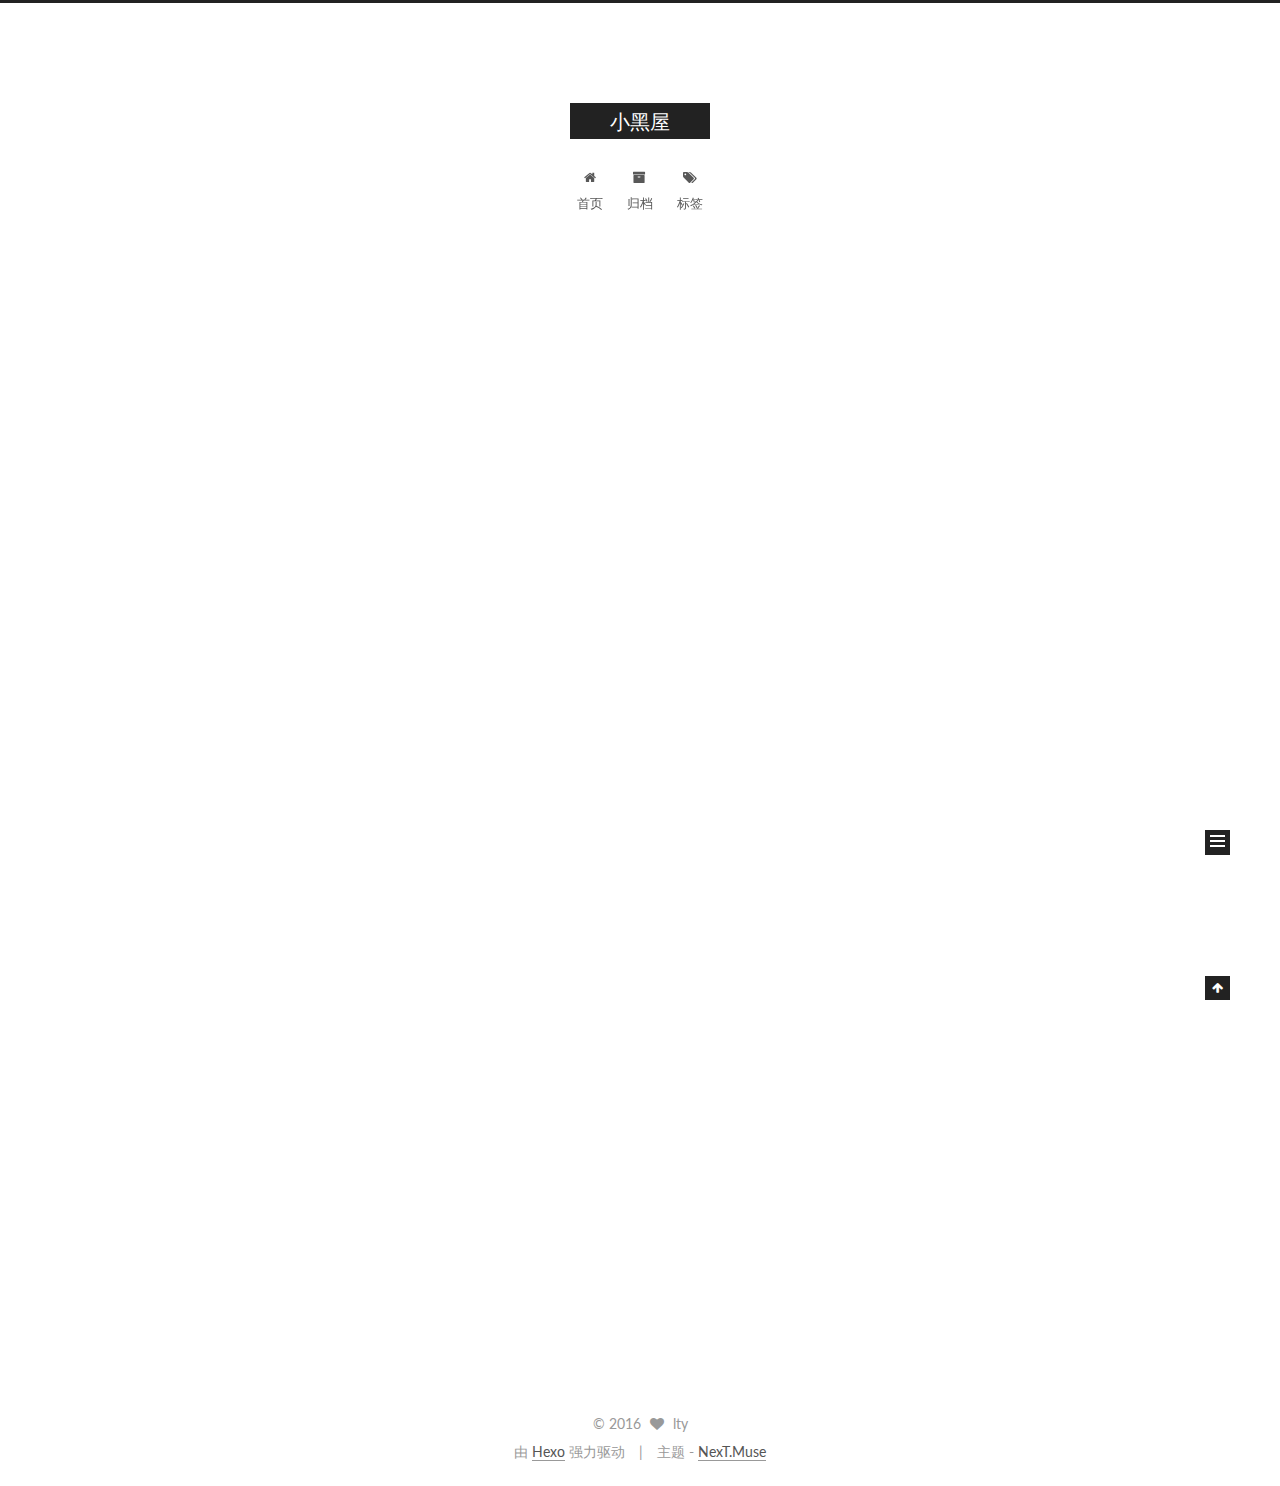
==== index.html @ 9fa271e7 "Site updated: 2016-11-15 10:29:26" ====
<!doctype html>



  


<html class="theme-next muse use-motion">
<head>
  <meta charset="UTF-8"/>
<meta http-equiv="X-UA-Compatible" content="IE=edge,chrome=1" />
<meta name="viewport" content="width=device-width, initial-scale=1, maximum-scale=1"/>



<meta http-equiv="Cache-Control" content="no-transform" />
<meta http-equiv="Cache-Control" content="no-siteapp" />












  
  
  <link href="/vendors/fancybox/source/jquery.fancybox.css?v=2.1.5" rel="stylesheet" type="text/css" />




  
  
  
  

  
    
    
  

  

  

  

  

  
    
    
    <link href="//fonts.googleapis.com/css?family=Lato:300,300italic,400,400italic,700,700italic&subset=latin,latin-ext" rel="stylesheet" type="text/css">
  






<link href="/vendors/font-awesome/css/font-awesome.min.css?v=4.4.0" rel="stylesheet" type="text/css" />

<link href="/css/main.css?v=5.0.1" rel="stylesheet" type="text/css" />


  <meta name="keywords" content="Hexo, NexT" />








  <link rel="shortcut icon" type="image/x-icon" href="/favicon.ico?v=5.0.1" />






<meta name="description" content="来，干了这碗鸡汤... 还有这碗狗粮...">
<meta property="og:type" content="website">
<meta property="og:title" content="小黑屋">
<meta property="og:url" content="http://yoursite.com/index.html">
<meta property="og:site_name" content="小黑屋">
<meta property="og:description" content="来，干了这碗鸡汤... 还有这碗狗粮...">
<meta name="twitter:card" content="summary">
<meta name="twitter:title" content="小黑屋">
<meta name="twitter:description" content="来，干了这碗鸡汤... 还有这碗狗粮...">



<script type="text/javascript" id="hexo.configuration">
  var NexT = window.NexT || {};
  var CONFIG = {
    scheme: 'Muse',
    sidebar: {"position":"left","display":"post"},
    fancybox: true,
    motion: true,
    duoshuo: {
      userId: 0,
      author: '博主'
    }
  };
</script>

  <title> 小黑屋 </title>
</head>

<body itemscope itemtype="http://schema.org/WebPage" lang="zh-Hans">

  










  
  
    
  

  <div class="container one-collumn sidebar-position-left 
   page-home 
 ">
    <div class="headband"></div>

    <header id="header" class="header" itemscope itemtype="http://schema.org/WPHeader">
      <div class="header-inner"><div class="site-meta ">
  

  <div class="custom-logo-site-title">
    <a href="/"  class="brand" rel="start">
      <span class="logo-line-before"><i></i></span>
      <span class="site-title">小黑屋</span>
      <span class="logo-line-after"><i></i></span>
    </a>
  </div>
  <p class="site-subtitle"></p>
</div>

<div class="site-nav-toggle">
  <button>
    <span class="btn-bar"></span>
    <span class="btn-bar"></span>
    <span class="btn-bar"></span>
  </button>
</div>

<nav class="site-nav">
  

  
    <ul id="menu" class="menu">
      
        
        <li class="menu-item menu-item-home">
          <a href="/" rel="section">
            
              <i class="menu-item-icon fa fa-fw fa-home"></i> <br />
            
            首页
          </a>
        </li>
      
        
        <li class="menu-item menu-item-archives">
          <a href="/archives" rel="section">
            
              <i class="menu-item-icon fa fa-fw fa-archive"></i> <br />
            
            归档
          </a>
        </li>
      
        
        <li class="menu-item menu-item-tags">
          <a href="/tags" rel="section">
            
              <i class="menu-item-icon fa fa-fw fa-tags"></i> <br />
            
            标签
          </a>
        </li>
      

      
    </ul>
  

  
</nav>

 </div>
    </header>

    <main id="main" class="main">
      <div class="main-inner">
        <div class="content-wrap">
          <div id="content" class="content">
            
  <section id="posts" class="posts-expand">
    
      

  
  

  
  
  

  <article class="post post-type-normal " itemscope itemtype="http://schema.org/Article">

    
      <header class="post-header">

        
        
          <h1 class="post-title" itemprop="name headline">
            
            
              
                
                <a class="post-title-link" href="/2016/11/15/hello-world/" itemprop="url">
                  Hello World
                </a>
              
            
          </h1>
        

        <div class="post-meta">
          <span class="post-time">
            <span class="post-meta-item-icon">
              <i class="fa fa-calendar-o"></i>
            </span>
            <span class="post-meta-item-text">发表于</span>
            <time itemprop="dateCreated" datetime="2016-11-15T09:49:21+08:00" content="2016-11-15">
              2016-11-15
            </time>
          </span>

          

          
            
          

          

          
          

          
        </div>
      </header>
    


    <div class="post-body" itemprop="articleBody">

      
      

      
        
          
            <p>Welcome to <a href="https://hexo.io/" target="_blank" rel="external">Hexo</a>! This is your very first post. Check <a href="https://hexo.io/docs/" target="_blank" rel="external">documentation</a> for more info. If you get any problems when using Hexo, you can find the answer in <a href="https://hexo.io/docs/troubleshooting.html" target="_blank" rel="external">troubleshooting</a> or you can ask me on <a href="https://github.com/hexojs/hexo/issues" target="_blank" rel="external">GitHub</a>.</p>
<h2 id="Quick-Start"><a href="#Quick-Start" class="headerlink" title="Quick Start"></a>Quick Start</h2><h3 id="Create-a-new-post"><a href="#Create-a-new-post" class="headerlink" title="Create a new post"></a>Create a new post</h3><figure class="highlight bash"><table><tr><td class="gutter"><pre><div class="line">1</div></pre></td><td class="code"><pre><div class="line">$ hexo new <span class="string">"My New Post"</span></div></pre></td></tr></table></figure>
<p>More info: <a href="https://hexo.io/docs/writing.html" target="_blank" rel="external">Writing</a></p>
<h3 id="Run-server"><a href="#Run-server" class="headerlink" title="Run server"></a>Run server</h3><figure class="highlight bash"><table><tr><td class="gutter"><pre><div class="line">1</div></pre></td><td class="code"><pre><div class="line">$ hexo server</div></pre></td></tr></table></figure>
<p>More info: <a href="https://hexo.io/docs/server.html" target="_blank" rel="external">Server</a></p>
<h3 id="Generate-static-files"><a href="#Generate-static-files" class="headerlink" title="Generate static files"></a>Generate static files</h3><figure class="highlight bash"><table><tr><td class="gutter"><pre><div class="line">1</div></pre></td><td class="code"><pre><div class="line">$ hexo generate</div></pre></td></tr></table></figure>
<p>More info: <a href="https://hexo.io/docs/generating.html" target="_blank" rel="external">Generating</a></p>
<h3 id="Deploy-to-remote-sites"><a href="#Deploy-to-remote-sites" class="headerlink" title="Deploy to remote sites"></a>Deploy to remote sites</h3><figure class="highlight bash"><table><tr><td class="gutter"><pre><div class="line">1</div></pre></td><td class="code"><pre><div class="line">$ hexo deploy</div></pre></td></tr></table></figure>
<p>More info: <a href="https://hexo.io/docs/deployment.html" target="_blank" rel="external">Deployment</a></p>

          
        
      
    </div>

    <div>
      
    </div>

    <div>
      
    </div>

    <footer class="post-footer">
      

      

      
      
        <div class="post-eof"></div>
      
    </footer>
  </article>


    
  </section>

  


          </div>
          


          

        </div>
        
          
  
  <div class="sidebar-toggle">
    <div class="sidebar-toggle-line-wrap">
      <span class="sidebar-toggle-line sidebar-toggle-line-first"></span>
      <span class="sidebar-toggle-line sidebar-toggle-line-middle"></span>
      <span class="sidebar-toggle-line sidebar-toggle-line-last"></span>
    </div>
  </div>

  <aside id="sidebar" class="sidebar">
    <div class="sidebar-inner">

      

      

      <section class="site-overview sidebar-panel  sidebar-panel-active ">
        <div class="site-author motion-element" itemprop="author" itemscope itemtype="http://schema.org/Person">
          <img class="site-author-image" itemprop="image"
               src="/images/avatar.png"
               alt="lty" />
          <p class="site-author-name" itemprop="name">lty</p>
          <p class="site-description motion-element" itemprop="description">来，干了这碗鸡汤... 还有这碗狗粮...</p>
        </div>
        <nav class="site-state motion-element">
          <div class="site-state-item site-state-posts">
            <a href="/archives">
              <span class="site-state-item-count">1</span>
              <span class="site-state-item-name">日志</span>
            </a>
          </div>

          

          

        </nav>

        

        <div class="links-of-author motion-element">
          
        </div>

        
        

        
        

      </section>

      

    </div>
  </aside>


        
      </div>
    </main>

    <footer id="footer" class="footer">
      <div class="footer-inner">
        <div class="copyright" >
  
  &copy; 
  <span itemprop="copyrightYear">2016</span>
  <span class="with-love">
    <i class="fa fa-heart"></i>
  </span>
  <span class="author" itemprop="copyrightHolder">lty</span>
</div>

<div class="powered-by">
  由 <a class="theme-link" href="http://hexo.io">Hexo</a> 强力驱动
</div>

<div class="theme-info">
  主题 -
  <a class="theme-link" href="https://github.com/iissnan/hexo-theme-next">
    NexT.Muse
  </a>
</div>

        

        
      </div>
    </footer>

    <div class="back-to-top">
      <i class="fa fa-arrow-up"></i>
    </div>
  </div>

  

<script type="text/javascript">
  if (Object.prototype.toString.call(window.Promise) !== '[object Function]') {
    window.Promise = null;
  }
</script>









  



  
  <script type="text/javascript" src="/vendors/jquery/index.js?v=2.1.3"></script>

  
  <script type="text/javascript" src="/vendors/fastclick/lib/fastclick.min.js?v=1.0.6"></script>

  
  <script type="text/javascript" src="/vendors/jquery_lazyload/jquery.lazyload.js?v=1.9.7"></script>

  
  <script type="text/javascript" src="/vendors/velocity/velocity.min.js?v=1.2.1"></script>

  
  <script type="text/javascript" src="/vendors/velocity/velocity.ui.min.js?v=1.2.1"></script>

  
  <script type="text/javascript" src="/vendors/fancybox/source/jquery.fancybox.pack.js?v=2.1.5"></script>


  


  <script type="text/javascript" src="/js/src/utils.js?v=5.0.1"></script>

  <script type="text/javascript" src="/js/src/motion.js?v=5.0.1"></script>



  
  

  

  


  <script type="text/javascript" src="/js/src/bootstrap.js?v=5.0.1"></script>



  



  



  
  
  

  

  

</body>
</html>
---- css/main.css ----
/* normalize.css v3.0.2 | MIT License | git.io/normalize */
html {
  font-family: sans-serif; /* 1 */
  -ms-text-size-adjust: 100%; /* 2 */
  -webkit-text-size-adjust: 100%; /* 2 */
}
body {
  margin: 0;
}
article,
aside,
details,
figcaption,
figure,
footer,
header,
hgroup,
main,
menu,
nav,
section,
summary {
  display: block;
}
audio,
canvas,
progress,
video {
  display: inline-block; /* 1 */
  vertical-align: baseline; /* 2 */
}
audio:not([controls]) {
  display: none;
  height: 0;
}
[hidden],
template {
  display: none;
}
a {
  background-color: transparent;
}
a:active,
a:hover {
  outline: 0;
}
abbr[title] {
  border-bottom: 1px dotted;
}
b,
strong {
  font-weight: bold;
}
dfn {
  font-style: italic;
}
h1 {
  font-size: 2em;
  margin: 0.67em 0;
}
mark {
  background: #ff0;
  color: #000;
}
small {
  font-size: 80%;
}
sub,
sup {
  font-size: 75%;
  line-height: 0;
  position: relative;
  vertical-align: baseline;
}
sup {
  top: -0.5em;
}
sub {
  bottom: -0.25em;
}
img {
  border: 0;
}
svg:not(:root) {
  overflow: hidden;
}
figure {
  margin: 1em 40px;
}
hr {
  -moz-box-sizing: content-box;
  box-sizing: content-box;
  height: 0;
}
pre {
  overflow: auto;
}
code,
kbd,
pre,
samp {
  font-family: monospace, monospace;
  font-size: 1em;
}
button,
input,
optgroup,
select,
textarea {
  color: inherit; /* 1 */
  font: inherit; /* 2 */
  margin: 0; /* 3 */
}
button {
  overflow: visible;
}
button,
select {
  text-transform: none;
}
button,
html input[type="button"],
input[type="reset"],
input[type="submit"] {
  -webkit-appearance: button; /* 2 */
  cursor: pointer; /* 3 */
}
button[disabled],
html input[disabled] {
  cursor: default;
}
button::-moz-focus-inner,
input::-moz-focus-inner {
  border: 0;
  padding: 0;
}
input {
  line-height: normal;
}
input[type="checkbox"],
input[type="radio"] {
  box-sizing: border-box; /* 1 */
  padding: 0; /* 2 */
}
input[type="number"]::-webkit-inner-spin-button,
input[type="number"]::-webkit-outer-spin-button {
  height: auto;
}
input[type="search"] {
  -webkit-appearance: textfield; /* 1 */
  -moz-box-sizing: content-box;
  -webkit-box-sizing: content-box; /* 2 */
  box-sizing: content-box;
}
input[type="search"]::-webkit-search-cancel-button,
input[type="search"]::-webkit-search-decoration {
  -webkit-appearance: none;
}
fieldset {
  border: 1px solid #c0c0c0;
  margin: 0 2px;
  padding: 0.35em 0.625em 0.75em;
}
legend {
  border: 0; /* 1 */
  padding: 0; /* 2 */
}
textarea {
  overflow: auto;
}
optgroup {
  font-weight: bold;
}
table {
  border-collapse: collapse;
  border-spacing: 0;
}
td,
th {
  padding: 0;
}
::selection {
  background: #262a30;
  color: #fff;
}
body {
  position: relative;
  font-family: 'Lato', "PingFang SC", "Microsoft YaHei", sans-serif;
  font-size: 14px;
  line-height: 2;
  color: #555;
  background: #fff;
}
@media (max-width: 767px) {
  body {
    padding-right: 0 !important;
  }
}
@media (min-width: 768px) and (max-width: 991px) {
  body {
    padding-right: 0 !important;
  }
}
@media (min-width: 1600px) {
  body {
    font-size: 16px;
  }
}
h1,
h2,
h3,
h4,
h5,
h6 {
  margin: 0;
  padding: 0;
  font-weight: bold;
  line-height: 1.5;
  font-family: 'Lato', "PingFang SC", "Microsoft YaHei", sans-serif;
}
h2,
h3,
h4,
h5,
h6 {
  margin: 20px 0 15px;
}
h1 {
  font-size: 22px;
}
@media (max-width: 767px) {
  h1 {
    font-size: 18px;
  }
}
h2 {
  font-size: 20px;
}
@media (max-width: 767px) {
  h2 {
    font-size: 16px;
  }
}
h3 {
  font-size: 18px;
}
@media (max-width: 767px) {
  h3 {
    font-size: 14px;
  }
}
h4 {
  font-size: 16px;
}
@media (max-width: 767px) {
  h4 {
    font-size: 12px;
  }
}
h5 {
  font-size: 14px;
}
@media (max-width: 767px) {
  h5 {
    font-size: 10px;
  }
}
h6 {
  font-size: 12px;
}
@media (max-width: 767px) {
  h6 {
    font-size: 8px;
  }
}
p {
  margin: 0 0 25px 0;
}
a {
  color: #555;
  text-decoration: none;
  border-bottom: 1px solid #999;
  word-wrap: break-word;
}
a:hover {
  color: #222;
  border-bottom-color: #222;
}
ul {
  list-style: none;
}
blockquote {
  margin: 0;
  padding: 0;
}
img {
  display: block;
  margin: auto;
  max-width: 100%;
  height: auto;
}
hr {
  margin: 40px 0;
  height: 3px;
  border: none;
  background-color: #ddd;
  background-image: repeating-linear-gradient(-45deg, #fff, #fff 4px, transparent 4px, transparent 8px);
}
blockquote {
  padding: 0 15px;
  color: #666;
  border-left: 4px solid #ddd;
}
blockquote cite::before {
  content: "-";
  padding: 0 5px;
}
dt {
  font-weight: 700;
}
dd {
  margin: 0;
  padding: 0;
}
.text-left {
  text-align: left;
}
.text-center {
  text-align: center;
}
.text-right {
  text-align: right;
}
.text-justify {
  text-align: justify;
}
.text-nowrap {
  white-space: nowrap;
}
.text-lowercase {
  text-transform: lowercase;
}
.text-uppercase {
  text-transform: uppercase;
}
.text-capitalize {
  text-transform: capitalize;
}
.center-block {
  display: block;
  margin-left: auto;
  margin-right: auto;
}
.clearfix:before,
.clearfix:after {
  content: " ";
  display: table;
}
.clearfix:after {
  clear: both;
}
.pullquote {
  width: 45%;
}
.pullquote.left {
  float: left;
  margin-left: 5px;
  margin-right: 10px;
}
.pullquote.right {
  float: right;
  margin-left: 10px;
  margin-right: 5px;
}
.affix.affix.affix {
  position: fixed;
}
.translation {
  margin-top: -20px;
  font-size: 14px;
  color: #999;
}
.scrollbar-measure {
  width: 100px;
  height: 100px;
  overflow: scroll;
  position: absolute;
  top: -9999px;
}
.use-motion .motion-element {
  opacity: 0;
}
#local-search-input {
  padding: 3px;
  border: none;
  text-indent: 14px;
  border-radius: 0;
  width: 140px;
  outline: none;
  border-bottom: 1px solid #999;
  background: inherit;
  opacity: 0.5;
}
#local-search-input:focus {
  opacity: 1;
}
.search-icon {
  position: absolute;
  top: 9px;
}
table {
  margin: 20px 0;
  width: 100%;
  border-collapse: collapse;
  border-spacing: 0;
  border: 1px solid #ddd;
  font-size: 14px;
  table-layout: fixed;
  word-wrap: break-all;
}
table>tbody>tr:nth-of-type(odd) {
  background-color: #f9f9f9;
}
table>tbody>tr:hover {
  background-color: #f5f5f5;
}
caption,
th,
td {
  padding: 8px;
  text-align: left;
  vertical-align: middle;
  font-weight: normal;
}
th,
td {
  border-bottom: 3px solid #ddd;
  border-right: 1px solid #eee;
}
th {
  padding-bottom: 10px;
  font-weight: 700;
}
td {
  border-bottom-width: 1px;
}
html,
body {
  height: 100%;
}
.container {
  position: relative;
  min-height: 100%;
}
.header-inner {
  margin: 0 auto;
  padding: 100px 0 70px;
  width: 700px;
}
@media (min-width: 1600px) {
  .container .header-inner {
    width: 900px;
  }
}
.main {
  padding-bottom: 150px;
}
.main-inner {
  margin: 0 auto;
  width: 700px;
}
@media (min-width: 1600px) {
  .container .main-inner {
    width: 900px;
  }
}
.footer {
  position: absolute;
  left: 0;
  bottom: 0;
  width: 100%;
  min-height: 50px;
}
.footer-inner {
  box-sizing: border-box;
  margin: 20px auto;
  width: 700px;
}
@media (min-width: 1600px) {
  .container .footer-inner {
    width: 900px;
  }
}
pre,
.highlight {
  overflow: auto;
  margin: 20px 0;
  padding: 15px;
  font-size: 13px;
  color: #4d4d4c;
  background: #f7f7f7;
  line-height: 1.6;
}
pre,
code {
  font-family: consolas, Menlo, "PingFang SC", "Microsoft YaHei", monospace;
}
code {
  padding: 2px 4px;
  word-break: break-all;
  color: #555;
  background: #eee;
  border-radius: 4px;
  font-size: 13px;
}
pre code {
  padding: 0;
  color: #4d4d4c;
  background: none;
  text-shadow: none;
}
.highlight pre {
  border: none;
  margin: 0;
  padding: 1px;
}
.highlight table {
  margin: 0;
  width: auto;
  border: none;
}
.highlight td {
  border: none;
  padding: 0;
}
.highlight figcaption {
  font-size: 1em;
  color: #4d4d4c;
  line-height: 1em;
  margin-bottom: 1em;
}
.highlight figcaption:before,
.highlight figcaption:after {
  content: " ";
  display: table;
}
.highlight figcaption:after {
  clear: both;
}
.highlight figcaption a {
  float: right;
  color: #4d4d4c;
}
.highlight figcaption a:hover {
  border-bottom-color: #4d4d4c;
}
.highlight .gutter pre {
  color: #666;
  text-align: right;
  padding-right: 20px;
}
.highlight .line {
  height: 20px;
}
.gist table {
  width: auto;
}
.gist table td {
  border: none;
}
pre .comment {
  color: #8e908c;
}
pre .variable,
pre .attribute,
pre .tag,
pre .regexp,
pre .ruby .constant,
pre .xml .tag .title,
pre .xml .pi,
pre .xml .doctype,
pre .html .doctype,
pre .css .id,
pre .css .class,
pre .css .pseudo {
  color: #c82829;
}
pre .number,
pre .preprocessor,
pre .built_in,
pre .literal,
pre .params,
pre .constant,
pre .command {
  color: #f5871f;
}
pre .ruby .class .title,
pre .css .rules .attribute,
pre .string,
pre .value,
pre .inheritance,
pre .header,
pre .ruby .symbol,
pre .xml .cdata,
pre .special,
pre .number,
pre .formula {
  color: #718c00;
}
pre .title,
pre .css .hexcolor {
  color: #3e999f;
}
pre .function,
pre .python .decorator,
pre .python .title,
pre .ruby .function .title,
pre .ruby .title .keyword,
pre .perl .sub,
pre .javascript .title,
pre .coffeescript .title {
  color: #4271ae;
}
pre .keyword,
pre .javascript .function {
  color: #8959a8;
}
.full-image.full-image.full-image {
  border: none;
  max-width: 100%;
  width: auto;
  margin: 20px auto;
}
@media (min-width: 992px) {
  .full-image.full-image.full-image {
    max-width: none;
    width: 126%;
    margin: 0 -13%;
  }
}
.blockquote-center,
.page-home .post-type-quote blockquote,
.page-post-detail .post-type-quote blockquote {
  position: relative;
  margin: 40px 0;
  padding: 0;
  border-left: none;
  text-align: center;
}
.blockquote-center::before,
.page-home .post-type-quote blockquote::before,
.page-post-detail .post-type-quote blockquote::before,
.blockquote-center::after,
.page-home .post-type-quote blockquote::after,
.page-post-detail .post-type-quote blockquote::after {
  position: absolute;
  content: ' ';
  display: block;
  width: 100%;
  height: 24px;
  opacity: 0.2;
  background-repeat: no-repeat;
  background-position: 0 -6px;
  background-size: 22px 22px;
}
.blockquote-center::before,
.page-home .post-type-quote blockquote::before,
.page-post-detail .post-type-quote blockquote::before {
  top: -20px;
  background-image: url("../images/quote-l.svg");
  border-top: 1px solid #ccc;
}
.blockquote-center::after,
.page-home .post-type-quote blockquote::after,
.page-post-detail .post-type-quote blockquote::after {
  bottom: -20px;
  background-image: url("../images/quote-r.svg");
  border-bottom: 1px solid #ccc;
  background-position: 100% 8px;
}
.blockquote-center p,
.page-home .post-type-quote blockquote p,
.page-post-detail .post-type-quote blockquote p,
.blockquote-center div,
.page-home .post-type-quote blockquote div,
.page-post-detail .post-type-quote blockquote div {
  text-align: center;
}
.post .post-body .group-picture img {
  box-sizing: border-box;
  padding: 0 3px;
  border: none;
}
.post .group-picture-row {
  overflow: hidden;
  margin-top: 6px;
}
.post .group-picture-row:first-child {
  margin-top: 0;
}
.post .group-picture-column {
  float: left;
}
.page-post-detail .post-body .group-picture-column {
  float: none;
  margin-top: 10px;
  width: auto !important;
}
.page-post-detail .post-body .group-picture-column img {
  margin: 0 auto;
}
.page-archive .group-picture-container {
  overflow: hidden;
}
.page-archive .group-picture-row {
  float: left;
}
.page-archive .group-picture-row:first-child {
  margin-top: 6px;
}
.page-archive .group-picture-column {
  max-width: 150px;
  max-height: 150px;
}
.btn {
  display: inline-block;
  padding: 0 20px;
  font-size: 14px;
  color: #fff;
  background: #222;
  border: 2px solid #222;
  text-decoration: none;
  border-radius: 0;
  transition-property: background-color;
  transition-duration: 0.2s;
  transition-timing-function: ease-in-out;
  transition-delay: 0s;
}
.btn:hover,
.post-more-link .btn:hover {
  border-color: #222;
  color: #222;
  background: #fff;
}
.btn-bar {
  display: block;
  width: 22px;
  height: 2px;
  background: #555;
  border-radius: 1px;
}
.btn-bar+.btn-bar {
  margin-top: 4px;
}
.pagination {
  margin: 120px 0 40px;
  text-align: center;
  border-top: 1px solid #eee;
}
.page-number-basic,
.pagination .prev,
.pagination .next,
.pagination .page-number,
.pagination .space {
  display: inline-block;
  position: relative;
  top: -1px;
  margin: 0 10px;
  padding: 0 10px;
  line-height: 30px;
}
@media (max-width: 767px) {
  .page-number-basic,
  .pagination .prev,
  .pagination .next,
  .pagination .page-number,
  .pagination .space {
    margin: 0 5px;
  }
}
.pagination .prev,
.pagination .next,
.pagination .page-number {
  border-bottom: 0;
  border-top: 1px solid #eee;
  transition-property: border-color;
  transition-duration: 0.2s;
  transition-timing-function: ease-in-out;
  transition-delay: 0s;
}
.pagination .prev:hover,
.pagination .next:hover,
.pagination .page-number:hover {
  border-top-color: #222;
}
.pagination .space {
  padding: 0;
  margin: 0;
}
.pagination .prev {
  margin-left: 0;
}
.pagination .next {
  margin-right: 0;
}
.pagination .page-number.current {
  color: #fff;
  background: #ccc;
  border-top-color: #ccc;
}
@media (max-width: 767px) {
  .pagination {
    border-top: none;
  }
  .pagination .prev,
  .pagination .next,
  .pagination .page-number {
    margin-bottom: 10px;
    border-top: 0;
    border-bottom: 1px solid #eee;
  }
  .pagination .prev:hover,
  .pagination .next:hover,
  .pagination .page-number:hover {
    border-bottom-color: #222;
  }
}
.comments {
  margin: 60px 20px 0;
}
.tag-cloud {
  text-align: center;
}
.tag-cloud a {
  display: inline-block;
  margin: 10px;
}
.back-to-top {
  box-sizing: border-box;
  position: fixed;
  bottom: -100px;
  right: 50px;
  z-index: 1050;
  padding: 0 6px;
  width: 25px;
  background: #222;
  font-size: 12px;
  opacity: 1;
  color: #fff;
  cursor: pointer;
  text-align: center;
  -webkit-transform: translateZ(0);
  transition-property: bottom;
  transition-duration: 0.2s;
  transition-timing-function: ease-in-out;
  transition-delay: 0s;
}
@media (max-width: 767px) {
  .back-to-top {
    display: none;
  }
}
@media (min-width: 768px) and (max-width: 991px) {
  .back-to-top {
    display: none;
  }
}
.back-to-top.back-to-top-on {
  bottom: 19px;
}
.header {
  background: #fff;
}
.header-inner {
  position: relative;
}
.headband {
  height: 3px;
  background: #222;
}
.site-meta {
  margin: 0;
  text-align: center;
}
@media (max-width: 767px) {
  .site-meta {
    text-align: center;
  }
}
.brand {
  position: relative;
  display: inline-block;
  padding: 0 40px;
  color: #fff;
  background: #222;
  border-bottom: none;
}
.brand:hover {
  color: #fff;
}
.logo {
  display: inline-block;
  margin-right: 5px;
  line-height: 36px;
  vertical-align: top;
}
.site-title {
  display: inline-block;
  vertical-align: top;
  line-height: 36px;
  font-size: 20px;
  font-weight: normal;
  font-family: 'Lato', "PingFang SC", "Microsoft YaHei", sans-serif;
}
.site-subtitle {
  margin-top: 10px;
  font-size: 13px;
  color: #999;
}
.use-motion .brand {
  opacity: 0;
}
.use-motion .logo,
.use-motion .site-title,
.use-motion .site-subtitle {
  opacity: 0;
  position: relative;
  top: -10px;
}
.site-nav-toggle {
  display: none;
  position: absolute;
  top: 10px;
  left: 10px;
}
@media (max-width: 767px) {
  .site-nav-toggle {
    display: block;
  }
}
.site-nav-toggle button {
  margin-top: 2px;
  padding: 9px 10px;
  background: transparent;
  border: none;
}
@media (max-width: 767px) {
  .site-nav {
    display: none;
    margin: 0 -10px;
    padding: 0 10px;
    clear: both;
    border-top: 1px solid #ddd;
  }
}
@media (min-width: 768px) and (max-width: 991px) {
  .site-nav {
    display: block !important;
  }
}
@media (min-width: 992px) {
  .site-nav {
    display: block !important;
  }
}
.menu {
  margin-top: 20px;
  padding-left: 0;
  text-align: center;
}
.menu .menu-item {
  display: inline-block;
  margin: 0 10px;
}
@media screen and (max-width: 767px) {
  .menu .menu-item {
    margin-top: 10px;
  }
}
.menu .menu-item a {
  display: block;
  font-size: 13px;
  text-transform: capitalize;
  line-height: inherit;
  border-bottom: 1px solid transparent;
  transition-property: border-color;
  transition-duration: 0.2s;
  transition-timing-function: ease-in-out;
  transition-delay: 0s;
}
.menu .menu-item a:hover {
  border-bottom-color: #222;
}
.menu .menu-item .fa {
  margin-right: 5px;
}
.use-motion .menu-item {
  opacity: 0;
}
.post-body {
  font-family: 'Lato', "PingFang SC", "Microsoft YaHei", sans-serif;
}
@media (max-width: 767px) {
  .post-body {
    word-break: break-word;
  }
}
.post-body .fancybox img {
  display: block !important;
  margin: 0 auto;
  cursor: pointer;
  cursor: zoom-in;
  cursor: -webkit-zoom-in;
}
.post-body .image-caption,
.post-body .figure .caption {
  margin: 10px auto 15px;
  text-align: center;
  font-size: 14px;
  color: #999;
  font-weight: bold;
  line-height: 1;
}
.post-sticky-flag {
  display: inline-block;
  font-size: 16px;
  -ms-transform: rotate(30deg);
  -webkit-transform: rotate(30deg);
  -moz-transform: rotate(30deg);
  -ms-transform: rotate(30deg);
  -o-transform: rotate(30deg);
  transform: rotate(30deg);
}
.posts-expand {
  padding-top: 40px;
}
@media (max-width: 767px) {
  .posts-expand {
    margin: 0 20px;
  }
  .post-body pre,
  .post-body .highlight {
    padding: 10px;
  }
  .post-body pre .gutter pre,
  .post-body .highlight .gutter pre {
    padding-right: 10px;
  }
}
@media (min-width: 992px) {
  .posts-expand .post-body {
    text-align: justify;
  }
}
.posts-expand .post-body h2,
.posts-expand .post-body h3,
.posts-expand .post-body h4,
.posts-expand .post-body h5,
.posts-expand .post-body h6 {
  padding-top: 10px;
}
.posts-expand .post-body h2 .header-anchor,
.posts-expand .post-body h3 .header-anchor,
.posts-expand .post-body h4 .header-anchor,
.posts-expand .post-body h5 .header-anchor,
.posts-expand .post-body h6 .header-anchor {
  float: right;
  margin-left: 10px;
  color: #ccc;
  border-bottom-style: none;
  visibility: hidden;
}
.posts-expand .post-body h2 .header-anchor:hover,
.posts-expand .post-body h3 .header-anchor:hover,
.posts-expand .post-body h4 .header-anchor:hover,
.posts-expand .post-body h5 .header-anchor:hover,
.posts-expand .post-body h6 .header-anchor:hover {
  color: inherit;
}
.posts-expand .post-body h2:hover .header-anchor,
.posts-expand .post-body h3:hover .header-anchor,
.posts-expand .post-body h4:hover .header-anchor,
.posts-expand .post-body h5:hover .header-anchor,
.posts-expand .post-body h6:hover .header-anchor {
  visibility: visible;
}
.posts-expand .post-body ul li {
  list-style: circle;
}
.posts-expand .post-body img {
  box-sizing: border-box;
  margin: auto;
  padding: 3px;
  border: 1px solid #ddd;
}
.posts-expand .fancybox img {
  margin: 0 auto;
}
@media (max-width: 767px) {
  .posts-collapse {
    margin: 0 20px;
  }
  .posts-collapse .post-title,
  .posts-collapse .post-meta {
    display: block;
    width: auto;
    text-align: left;
  }
}
.posts-collapse {
  position: relative;
  z-index: 1010;
  margin-left: 55px;
}
.posts-collapse::after {
  content: " ";
  position: absolute;
  top: 20px;
  left: 0;
  margin-left: -2px;
  width: 4px;
  height: 100%;
  background: #f5f5f5;
  z-index: -1;
}
@media (max-width: 767px) {
  .posts-collapse {
    margin: 0 20px;
  }
}
.posts-collapse .collection-title {
  position: relative;
  margin: 60px 0;
}
.posts-collapse .collection-title h2 {
  margin-left: 20px;
}
.posts-collapse .collection-title small {
  color: #bbb;
}
.posts-collapse .collection-title::before {
  content: " ";
  position: absolute;
  left: 0;
  top: 50%;
  margin-left: -4px;
  margin-top: -4px;
  width: 8px;
  height: 8px;
  background: #bbb;
  border-radius: 50%;
}
.posts-collapse .post {
  margin: 30px 0;
}
.posts-collapse .post-header {
  position: relative;
  transition-duration: 0.2s;
  transition-timing-function: ease-in-out;
  transition-delay: 0s;
  transition-property: border;
  border-bottom: 1px dashed #ccc;
}
.posts-collapse .post-header::before {
  content: " ";
  position: absolute;
  left: 0;
  top: 12px;
  width: 6px;
  height: 6px;
  margin-left: -4px;
  background: #bbb;
  border-radius: 50%;
  border: 1px solid #fff;
  transition-duration: 0.2s;
  transition-timing-function: ease-in-out;
  transition-delay: 0s;
  transition-property: background;
}
.posts-collapse .post-header:hover {
  border-bottom-color: #666;
}
.posts-collapse .post-header:hover::before {
  background: #222;
}
.posts-collapse .post-meta {
  position: absolute;
  font-size: 12px;
  left: 20px;
  top: 5px;
}
.posts-collapse .post-comments-count {
  display: none;
}
.posts-collapse .post-title {
  margin-left: 60px;
  font-size: 16px;
  font-weight: normal;
  line-height: inherit;
}
.posts-collapse .post-title::after {
  margin-left: 3px;
  opacity: 0.6;
}
.posts-collapse .post-title a {
  color: #666;
  border-bottom: none;
}
.page-home .post-type-quote .post-header,
.page-post-detail .post-type-quote .post-header,
.page-home .post-type-quote .post-tags,
.page-post-detail .post-type-quote .post-tags {
  display: none;
}
.posts-expand .post-title {
  font-size: 26px;
  text-align: center;
  word-break: break-word;
  font-weight: 400;
}
@media (max-width: 767px) {
  .posts-expand .post-title {
    font-size: 22px;
  }
}
.posts-expand .post-title-link {
  display: inline-block;
  position: relative;
  color: #555;
  border-bottom: none;
  line-height: 1.2;
  vertical-align: top;
}
.posts-expand .post-title-link::before {
  content: "";
  position: absolute;
  width: 100%;
  height: 2px;
  bottom: 0;
  left: 0;
  background-color: #000;
  visibility: hidden;
  -webkit-transform: scaleX(0);
  -moz-transform: scaleX(0);
  -ms-transform: scaleX(0);
  -o-transform: scaleX(0);
  transform: scaleX(0);
  transition-duration: 0.2s;
  transition-timing-function: ease-in-out;
  transition-delay: 0s;
}
.posts-expand .post-title-link:hover::before {
  visibility: visible;
  -webkit-transform: scaleX(1);
  -moz-transform: scaleX(1);
  -ms-transform: scaleX(1);
  -o-transform: scaleX(1);
  transform: scaleX(1);
}
.posts-expand .post-title-link .fa {
  font-size: 16px;
}
.posts-expand .post-meta {
  margin: 3px 0 60px 0;
  color: #999;
  font-family: 'Lato', "PingFang SC", "Microsoft YaHei", sans-serif;
  font-size: 12px;
  text-align: center;
}
.posts-expand .post-meta .post-category-list {
  display: inline-block;
  margin: 0;
  padding: 3px;
}
.posts-expand .post-meta .post-category-list-link {
  color: #999;
}
.post-meta-item-icon {
  display: none;
  margin-right: 3px;
}
@media (min-width: 768px) and (max-width: 991px) {
  .post-meta-item-icon {
    display: inline-block;
  }
}
@media (max-width: 767px) {
  .post-meta-item-icon {
    display: inline-block;
  }
}
@media (min-width: 768px) and (max-width: 991px) {
  .post-meta-item-text {
    display: none;
  }
}
@media (max-width: 767px) {
  .post-meta-item-text {
    display: none;
  }
}
@media (max-width: 767px) {
  .posts-expand .post-comments-count {
    display: none;
  }
}
.post-more-link {
  margin-top: 50px;
}
.post-more-link .btn {
  color: #fff;
  font-size: 14px;
  background: #222;
  border-radius: 0;
  line-height: 2;
}
.posts-expand .post-tags {
  margin-top: 40px;
  text-align: center;
}
.posts-expand .post-tags a {
  display: inline-block;
  margin-right: 10px;
  font-size: 13px;
}
.post-nav {
  overflow: hidden;
  margin-top: 60px;
  padding: 10px;
  white-space: nowrap;
  border-top: 1px solid #eee;
}
.post-nav-item {
  display: inline-block;
  width: 50%;
  white-space: normal;
}
.post-nav-item a {
  position: relative;
  display: inline-block;
  line-height: 25px;
  font-size: 14px;
  color: #555;
  border-bottom: none;
}
.post-nav-item a:hover {
  color: #222;
  border-bottom: none;
}
.post-nav-item a:active {
  top: 2px;
}
.post-nav-item a i {
  font-size: 12px;
}
.post-nav-prev {
  text-align: right;
}
.posts-expand .post-eof {
  display: block;
  margin: 80px auto 60px;
  width: 8%;
  height: 1px;
  background: #ccc;
  text-align: center;
}
.post:last-child .post-eof.post-eof.post-eof {
  display: none;
}
.post-gallery {
  display: table;
  table-layout: fixed;
  width: 100%;
  border-collapse: separate;
}
.post-gallery-row {
  display: table-row;
}
.post-gallery .post-gallery-img {
  display: table-cell;
  text-align: center;
  vertical-align: middle;
  border: none;
}
.post-gallery .post-gallery-img img {
  max-width: 100%;
  max-height: 100%;
  border: none;
}
.fancybox-close,
.fancybox-close:hover {
  border: none;
}
.sidebar {
  position: fixed;
  right: 0;
  top: 0;
  bottom: 0;
  width: 0;
  z-index: 1040;
  box-shadow: inset 0 2px 6px #000;
  background: #222;
  -webkit-transform: translateZ(0);
}
.sidebar a {
  color: #999;
  border-bottom-color: #555;
}
.sidebar a:hover {
  color: #eee;
}
@media (min-width: 768px) and (max-width: 991px) {
  .sidebar {
    display: none !important;
  }
}
@media (max-width: 767px) {
  .sidebar {
    display: none !important;
  }
}
.sidebar-inner {
  position: relative;
  padding: 20px 10px;
  color: #999;
  text-align: center;
}
.sidebar-toggle {
  position: fixed;
  right: 50px;
  bottom: 45px;
  width: 15px;
  height: 15px;
  padding: 5px;
  background: #222;
  line-height: 0;
  z-index: 1050;
  cursor: pointer;
  -webkit-transform: translateZ(0);
}
@media (min-width: 768px) and (max-width: 991px) {
  .sidebar-toggle {
    display: none;
  }
}
@media (max-width: 767px) {
  .sidebar-toggle {
    display: none;
  }
}
.sidebar-toggle-line {
  position: relative;
  display: inline-block;
  vertical-align: top;
  height: 2px;
  width: 100%;
  background: #fff;
  margin-top: 3px;
}
.sidebar-toggle-line:first-child {
  margin-top: 0;
}
.site-author-image {
  display: block;
  margin: 0 auto;
  padding: 2px;
  max-width: 96px;
  height: auto;
  border: 2px solid #333;
}
.site-author-name {
  margin: 5px 0 0;
  text-align: center;
  color: #f5f5f5;
  font-weight: normal;
}
.site-description {
  margin-top: 5px;
  text-align: center;
  font-size: 14px;
  color: #999;
}
.site-state {
  overflow: hidden;
  line-height: 1.4;
  white-space: nowrap;
  text-align: center;
}
.site-state-item {
  display: inline-block;
  padding: 0 15px;
  border-left: 1px solid #333;
}
.site-state-item:first-child {
  border-left: none;
}
.site-state-item a {
  border-bottom: none;
}
.site-state-item-count {
  display: block;
  text-align: center;
  color: inherit;
  font-weight: 600;
  font-size: 18px;
}
.site-state-item-name {
  font-size: 13px;
  color: inherit;
}
.feed-link {
  margin-top: 20px;
}
.feed-link a {
  display: inline-block;
  padding: 0 15px;
  color: #fc6423;
  border: 1px solid #fc6423;
  border-radius: 4px;
}
.feed-link a i {
  color: #fc6423;
  font-size: 14px;
}
.feed-link a:hover {
  color: #fff;
  background: #fc6423;
}
.feed-link a:hover i {
  color: #fff;
}
.links-of-author {
  margin-top: 20px;
}
.links-of-author a {
  display: inline-block;
  vertical-align: middle;
  margin-right: 10px;
  margin-bottom: 10px;
  border-bottom-color: #555;
  font-size: 13px;
}
.links-of-author a:before {
  display: inline-block;
  vertical-align: middle;
  margin-right: 3px;
  content: " ";
  width: 4px;
  height: 4px;
  border-radius: 50%;
  background: #f6fffb;
}
.links-of-blogroll {
  font-size: 13px;
}
.links-of-blogroll-title {
  margin-top: 20px;
  font-size: 14px;
  font-weight: 600;
}
.links-of-blogroll-list {
  margin: 0;
  padding: 0;
}
.links-of-blogroll-item {
  padding: 2px 10px;
}
.sidebar-nav {
  margin: 0 0 20px;
  padding-left: 0;
}
.sidebar-nav li {
  display: inline-block;
  cursor: pointer;
  border-bottom: 1px solid transparent;
  font-size: 14px;
  color: #555;
}
.sidebar-nav li:hover {
  color: #f5f5f5;
}
.page-post-detail .sidebar-nav-toc {
  padding: 0 5px;
}
.page-post-detail .sidebar-nav-overview {
  margin-left: 10px;
}
.sidebar-nav .sidebar-nav-active {
  color: #87daff;
  border-bottom-color: #87daff;
}
.sidebar-nav .sidebar-nav-active:hover {
  color: #87daff;
}
.sidebar-panel {
  display: none;
}
.sidebar-panel-active {
  display: block;
}
.post-toc-empty {
  font-size: 14px;
  color: #666;
}
.post-toc-wrap {
  overflow: hidden;
}
.post-toc {
  overflow: auto;
}
.post-toc ol {
  margin: 0;
  padding: 0 2px 5px 10px;
  text-align: left;
  list-style: none;
  font-size: 14px;
}
.post-toc ol > ol {
  padding-left: 0;
}
.post-toc ol a {
  transition-duration: 0.2s;
  transition-timing-function: ease-in-out;
  transition-delay: 0s;
  transition-property: all;
  color: #999;
  border-bottom-color: #555;
}
.post-toc ol a:hover {
  color: #ccc;
  border-bottom-color: #ccc;
}
.post-toc .nav-item {
  overflow: hidden;
  text-overflow: ellipsis;
  white-space: nowrap;
  line-height: 1.8;
}
.post-toc .nav .nav-child {
  display: none;
}
.post-toc .nav .active > .nav-child {
  display: block;
}
.post-toc .nav .active-current > .nav-child {
  display: block;
}
.post-toc .nav .active-current > .nav-child > .nav-item {
  display: block;
}
.post-toc .nav .active > a {
  color: #87daff;
  border-bottom-color: #87daff;
}
.post-toc .nav .active-current > a {
  color: #87daff;
}
.post-toc .nav .active-current > a:hover {
  color: #87daff;
}
.footer {
  font-size: 14px;
  color: #999;
}
.footer img {
  border: none;
}
.footer-inner {
  text-align: center;
}
.with-love {
  display: inline-block;
  margin: 0 5px;
}
.powered-by,
.theme-info {
  display: inline-block;
}
.powered-by {
  margin-right: 10px;
}
.powered-by::after {
  content: "|";
  padding-left: 10px;
}
.cc-license {
  margin-top: 10px;
  text-align: center;
}
.cc-license .cc-opacity {
  opacity: 0.7;
  border-bottom: none;
}
.cc-license .cc-opacity:hover {
  opacity: 0.9;
}
.cc-license img {
  display: inline-block;
}
.theme-next #ds-thread #ds-reset {
  color: #555;
}
.theme-next #ds-thread #ds-reset .ds-replybox {
  margin-bottom: 30px;
}
.theme-next #ds-thread #ds-reset .ds-replybox .ds-avatar,
.theme-next #ds-reset .ds-avatar img {
  box-shadow: none;
}
.theme-next #ds-thread #ds-reset .ds-textarea-wrapper {
  border-color: #c7d4e1;
  background: none;
  border-top-right-radius: 3px;
  border-top-left-radius: 3px;
}
.theme-next #ds-thread #ds-reset .ds-textarea-wrapper textarea {
  height: 60px;
}
.theme-next #ds-reset .ds-rounded-top {
  border-radius: 0;
}
.theme-next #ds-thread #ds-reset .ds-post-toolbar {
  box-sizing: border-box;
  border: 1px solid #c7d4e1;
  background: #f6f8fa;
}
.theme-next #ds-thread #ds-reset .ds-post-options {
  height: 40px;
  border: none;
  background: none;
}
.theme-next #ds-thread #ds-reset .ds-toolbar-buttons {
  top: 11px;
}
.theme-next #ds-thread #ds-reset .ds-sync {
  top: 5px;
}
.theme-next #ds-thread #ds-reset .ds-post-button {
  top: 4px;
  right: 5px;
  width: 90px;
  height: 30px;
  border: 1px solid #c5ced7;
  border-radius: 3px;
  background-image: linear-gradient(#fbfbfc, #f5f7f9);
  color: #60676d;
}
.theme-next #ds-thread #ds-reset .ds-post-button:hover {
  background-position: 0 -30px;
  color: #60676d;
}
.theme-next #ds-thread #ds-reset .ds-comments-info {
  padding: 10px 0;
}
.theme-next #ds-thread #ds-reset .ds-sort {
  display: none;
}
.theme-next #ds-thread #ds-reset li.ds-tab a.ds-current {
  border: none;
  background: #f6f8fa;
  color: #60676d;
}
.theme-next #ds-thread #ds-reset li.ds-tab a.ds-current:hover {
  background-color: #e9f0f7;
  color: #60676d;
}
.theme-next #ds-thread #ds-reset li.ds-tab a {
  border-radius: 2px;
  padding: 5px;
}
.theme-next #ds-thread #ds-reset .ds-login-buttons p {
  color: #999;
  line-height: 36px;
}
.theme-next #ds-thread #ds-reset .ds-login-buttons .ds-service-list li {
  height: 28px;
}
.theme-next #ds-thread #ds-reset .ds-service-list a {
  background: none;
  padding: 5px;
  border: 1px solid;
  border-radius: 3px;
  text-align: center;
}
.theme-next #ds-thread #ds-reset .ds-service-list a:hover {
  color: #fff;
  background: #666;
}
.theme-next #ds-thread #ds-reset .ds-service-list .ds-weibo {
  color: #fc9b00;
  border-color: #fc9b00;
}
.theme-next #ds-thread #ds-reset .ds-service-list .ds-weibo:hover {
  background: #fc9b00;
}
.theme-next #ds-thread #ds-reset .ds-service-list .ds-qq {
  color: #60a3ec;
  border-color: #60a3ec;
}
.theme-next #ds-thread #ds-reset .ds-service-list .ds-qq:hover {
  background: #60a3ec;
}
.theme-next #ds-thread #ds-reset .ds-service-list .ds-renren {
  color: #2e7ac4;
  border-color: #2e7ac4;
}
.theme-next #ds-thread #ds-reset .ds-service-list .ds-renren:hover {
  background: #2e7ac4;
}
.theme-next #ds-thread #ds-reset .ds-service-list .ds-douban {
  color: #37994c;
  border-color: #37994c;
}
.theme-next #ds-thread #ds-reset .ds-service-list .ds-douban:hover {
  background: #37994c;
}
.theme-next #ds-thread #ds-reset .ds-service-list .ds-kaixin {
  color: #fef20d;
  border-color: #fef20d;
}
.theme-next #ds-thread #ds-reset .ds-service-list .ds-kaixin:hover {
  background: #fef20d;
}
.theme-next #ds-thread #ds-reset .ds-service-list .ds-netease {
  color: #f00;
  border-color: #f00;
}
.theme-next #ds-thread #ds-reset .ds-service-list .ds-netease:hover {
  background: #f00;
}
.theme-next #ds-thread #ds-reset .ds-service-list .ds-sohu {
  color: #ffcb05;
  border-color: #ffcb05;
}
.theme-next #ds-thread #ds-reset .ds-service-list .ds-sohu:hover {
  background: #ffcb05;
}
.theme-next #ds-thread #ds-reset .ds-service-list .ds-baidu {
  color: #2831e0;
  border-color: #2831e0;
}
.theme-next #ds-thread #ds-reset .ds-service-list .ds-baidu:hover {
  background: #2831e0;
}
.theme-next #ds-thread #ds-reset .ds-service-list .ds-google {
  color: #166bec;
  border-color: #166bec;
}
.theme-next #ds-thread #ds-reset .ds-service-list .ds-google:hover {
  background: #166bec;
}
.theme-next #ds-thread #ds-reset .ds-service-list .ds-weixin {
  color: #00ce0d;
  border-color: #00ce0d;
}
.theme-next #ds-thread #ds-reset .ds-service-list .ds-weixin:hover {
  background: #00ce0d;
}
.theme-next #ds-thread #ds-reset .ds-service-list .ds-more-services {
  border: none;
}
.theme-next #ds-thread #ds-reset .ds-service-list .ds-more-services:hover {
  background: none;
}
.theme-next #ds-reset .duoshuo-ua-admin {
  display: inline-block;
  color: #f00;
}
.theme-next #ds-reset .duoshuo-ua-platform,
.theme-next #ds-reset .duoshuo-ua-browser {
  color: #ccc;
}
.theme-next #ds-reset .duoshuo-ua-platform .fa,
.theme-next #ds-reset .duoshuo-ua-browser .fa {
  display: inline-block;
  margin-right: 3px;
}
.theme-next #ds-reset .duoshuo-ua-separator {
  display: inline-block;
  margin-left: 5px;
}
.theme-next .this_ua {
  background-color: #ccc !important;
  border-radius: 4px;
  padding: 0 5px !important;
  margin: 1px 1px !important;
  border: 1px solid #bbb !important;
  color: #fff;
  display: inline-block !important;
}
.theme-next .this_ua.admin {
  background-color: #d9534f !important;
  border-color: #d9534f !important;
}
.theme-next .this_ua.platform.iOS,
.theme-next .this_ua.platform.Mac,
.theme-next .this_ua.platform.Windows {
  background-color: #39b3d7 !important;
  border-color: #46b8da !important;
}
.theme-next .this_ua.platform.Linux {
  background-color: #3a3a3a !important;
  border-color: #1f1f1f !important;
}
.theme-next .this_ua.platform.Android {
  background-color: #00c47d !important;
  border-color: #01b171 !important;
}
.theme-next .this_ua.browser.Mobile,
.theme-next .this_ua.browser.Chrome {
  background-color: #5cb85c !important;
  border-color: #4cae4c !important;
}
.theme-next .this_ua.browser.Firefox {
  background-color: #f0ad4e !important;
  border-color: #eea236 !important;
}
.theme-next .this_ua.browser.Maxthon,
.theme-next .this_ua.browser.IE {
  background-color: #428bca !important;
  border-color: #357ebd !important;
}
.theme-next .this_ua.browser.baidu,
.theme-next .this_ua.browser.UCBrowser,
.theme-next .this_ua.browser.Opera {
  background-color: #d9534f !important;
  border-color: #d43f3a !important;
}
.theme-next .this_ua.browser.Android,
.theme-next .this_ua.browser.QQBrowser {
  background-color: #78ace9 !important;
  border-color: #4cae4c !important;
}
.post-spread {
  margin-top: 20px;
  text-align: center;
}
.jiathis_style {
  display: inline-block;
}
.jiathis_style a {
  border: none;
}
.post-spread {
  margin-top: 20px;
  text-align: center;
}
.bdshare-slide-button-box a {
  border: none;
}
.bdsharebuttonbox {
  display: inline-block;
}
.bdsharebuttonbox a {
  border: none;
}
ul.search-result-list {
  padding-left: 0px;
  margin: 0px 5px 0px 8px;
}
p.search-result {
  border-bottom: 1px dashed #ccc;
  padding: 5px 0;
}
a.search-result-title {
  font-weight: bold;
}
a.search-result {
  border-bottom: transparent;
  display: block;
  white-space: nowrap;
  overflow: hidden;
  text-overflow: ellipsis;
}
.search-keyword {
  border-bottom: 1px dashed #4088b8;
  font-weight: bold;
}
#local-search-result {
  height: 90%;
  overflow: auto;
}
.popup {
  display: none;
  position: fixed;
  top: 10%;
  left: 50%;
  width: 700px;
  height: 80%;
  margin-left: -350px;
  padding: 3px 0 0 10px;
  background: #fff;
  color: #333;
  z-index: 9999;
  border-radius: 5px;
}
@media (max-width: 767px) {
  .popup {
    padding: 3px;
    top: 0;
    left: 0;
    margin: 0;
    width: 100%;
    height: 100%;
    border-radius: 0px;
  }
}
.popoverlay {
  position: fixed;
  width: 100%;
  height: 100%;
  top: 0px;
  left: 0px;
  z-index: 2080;
  background-color: rgba(0,0,0,0.3);
}
#local-search-input {
  margin-bottom: 10px;
  width: 50%;
}
.popup-btn-close {
  position: absolute;
  top: 6px;
  right: 14px;
  color: #4ebd79;
  font-size: 14px;
  font-weight: bold;
  text-transform: uppercase;
  cursor: pointer;
}
#no-result {
  position: absolute;
  left: 44%;
  top: 42%;
  color: #ccc;
}
.site-uv,
.site-pv,
.page-pv {
  display: inline-block;
}
.site-uv .busuanzi-value,
.site-pv .busuanzi-value,
.page-pv .busuanzi-value {
  margin: 0 5px;
}
.site-uv {
  margin-right: 10px;
}
.site-uv::after {
  content: "|";
  padding-left: 10px;
}
.use-motion .post {
  opacity: 0;
}
.page-archive .archive-page-counter {
  position: relative;
  top: 3px;
  left: 20px;
}
@media (max-width: 767px) {
  .page-archive .archive-page-counter {
    top: 5px;
  }
}
.page-archive .posts-collapse .archive-move-on {
  position: absolute;
  top: 11px;
  left: 0;
  margin-left: -6px;
  width: 10px;
  height: 10px;
  opacity: 0.5;
  background: #555;
  border: 1px solid #fff;
  border-radius: 50%;
}
.category-all-page .category-all-title {
  text-align: center;
}
.category-all-page .category-all {
  margin-top: 20px;
}
.category-all-page .category-list {
  margin: 0;
  padding: 0;
  list-style: none;
}
.category-all-page .category-list-item {
  margin: 5px 10px;
}
.category-all-page .category-list-count {
  color: #bbb;
}
.category-all-page .category-list-count:before {
  display: inline;
  content: " (";
}
.category-all-page .category-list-count:after {
  display: inline;
  content: ") ";
}
.category-all-page .category-list-child {
  padding-left: 10px;
}
.page-post-detail .sidebar-toggle-line {
  background: #87daff;
}
.page-post-detail .comments {
  overflow: hidden;
}
@media (max-width: 767px) {
  .header-inner,
  .container .main-inner,
  .footer-inner {
    width: auto;
  }
}
.custom-logo .site-meta-headline {
  text-align: center;
}
.custom-logo .brand {
  background: none;
}
.custom-logo .site-title {
  margin: 10px auto 0;
  font-size: 24px;
  color: #222;
}
.custom-logo .site-title a {
  border: none;
}
.custom-logo-image {
  margin: 0 auto;
  padding: 5px;
  max-width: 150px;
  background: #fff;
}
@media (max-width: 767px) {
  .site-nav {
    position: absolute;
    left: 0;
    top: 52px;
    margin: 0;
    width: 100%;
    padding: 0;
    background: #fff;
    border-bottom: 1px solid #ddd;
  }
}
@media (max-width: 767px) {
  .menu {
    text-align: left;
  }
}
@media (max-width: 767px) {
  .menu .menu-item {
    display: block;
    margin: 0 10px;
    vertical-align: top;
  }
}
@media (max-width: 767px) {
  .menu .menu-item br {
    display: none;
  }
}
@media (max-width: 767px) {
  .menu .menu-item a {
    padding: 5px 10px;
  }
}
.menu .menu-item .fa {
  margin-right: 0;
}
.site-search form {
  display: none;
}
.links-of-blogroll-inline .links-of-blogroll-item {
  display: inline-block;
}
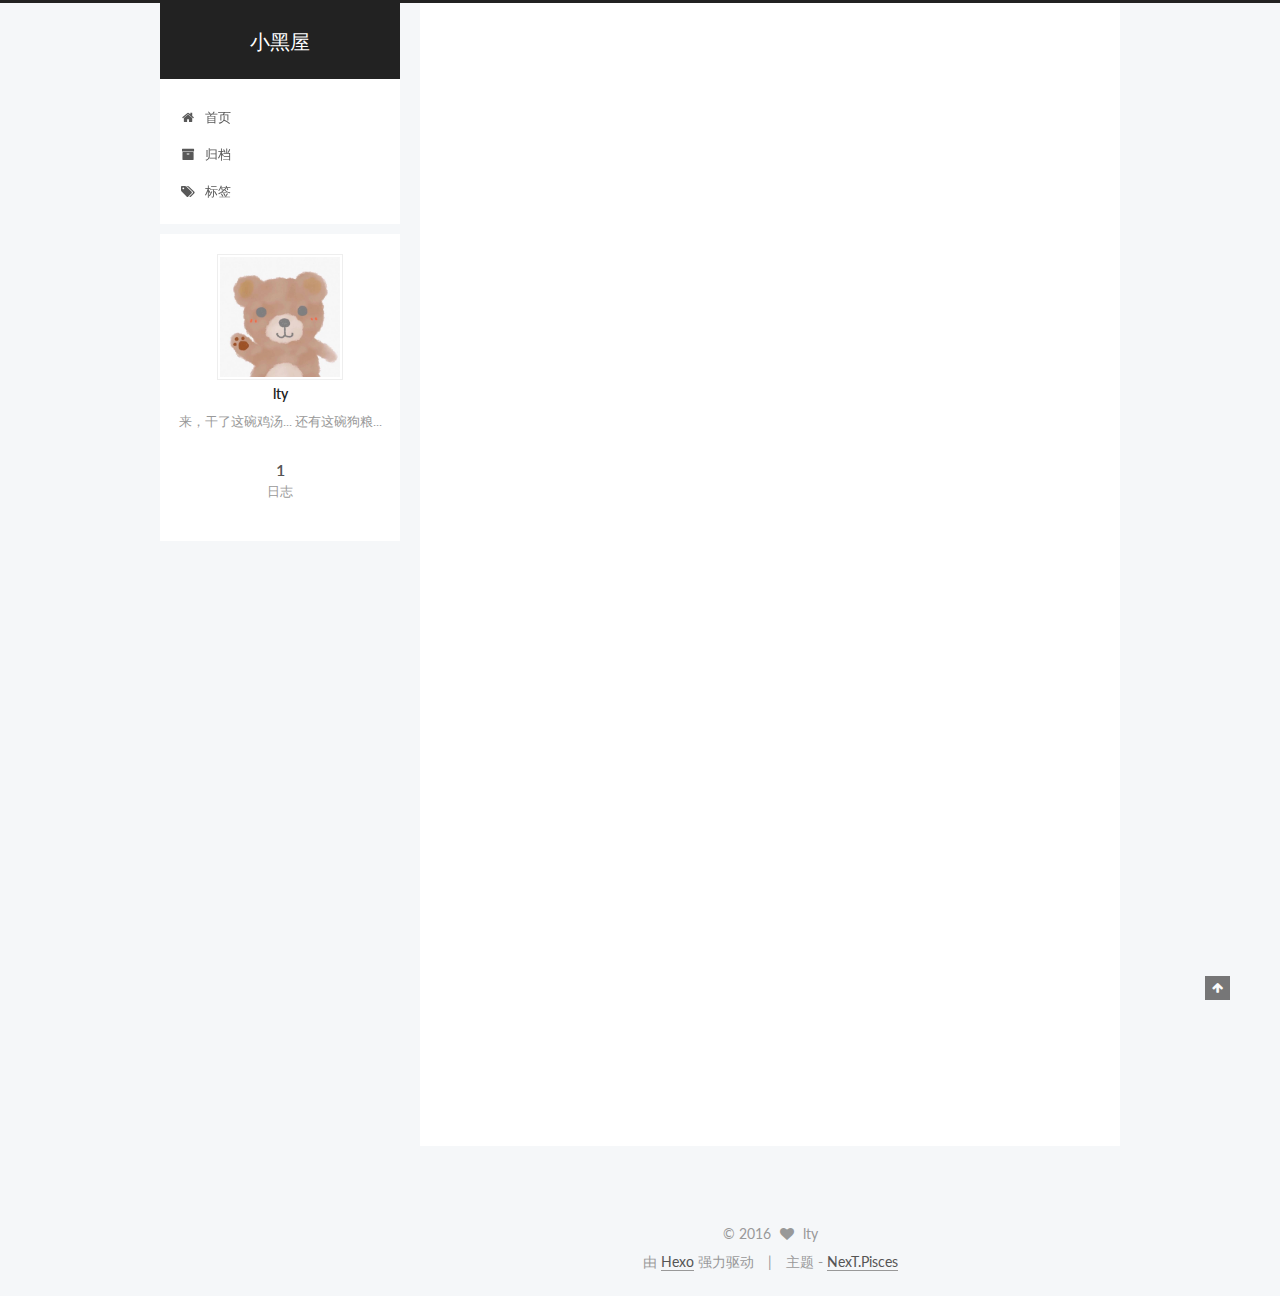
==== commit 566d701e: "Site updated: 2016-11-15 14:19:36" ====
--- a/index.html
+++ b/index.html
@@ -5,7 +5,7 @@
   
 
 
-<html class="theme-next muse use-motion">
+<html class="theme-next pisces use-motion">
 <head>
   <meta charset="UTF-8"/>
 <meta http-equiv="X-UA-Compatible" content="IE=edge,chrome=1" />
@@ -99,7 +99,7 @@
 <script type="text/javascript" id="hexo.configuration">
   var NexT = window.NexT || {};
   var CONFIG = {
-    scheme: 'Muse',
+    scheme: 'Pisces',
     sidebar: {"position":"left","display":"post"},
     fancybox: true,
     motion: true,
@@ -347,7 +347,7 @@
       <section class="site-overview sidebar-panel  sidebar-panel-active ">
         <div class="site-author motion-element" itemprop="author" itemscope itemtype="http://schema.org/Person">
           <img class="site-author-image" itemprop="image"
-               src="/images/avatar.png"
+               src="/images/小熊.jpg"
                alt="lty" />
           <p class="site-author-name" itemprop="name">lty</p>
           <p class="site-description motion-element" itemprop="description">来，干了这碗鸡汤... 还有这碗狗粮...</p>
@@ -409,7 +409,7 @@
 <div class="theme-info">
   主题 -
   <a class="theme-link" href="https://github.com/iissnan/hexo-theme-next">
-    NexT.Muse
+    NexT.Pisces
   </a>
 </div>
 
@@ -475,6 +475,13 @@
   
   
 
+
+  <script type="text/javascript" src="/js/src/affix.js?v=5.0.1"></script>
+
+  <script type="text/javascript" src="/js/src/schemes/pisces.js?v=5.0.1"></script>
+
+
+
   
 
   
--- a/css/main.css
+++ b/css/main.css
@@ -728,7 +728,7 @@
   font-size: 14px;
   color: #fff;
   background: #222;
-  border: 2px solid #222;
+  border: 2px solid #555;
   text-decoration: none;
   border-radius: 0;
   transition-property: background-color;
@@ -739,8 +739,8 @@
 .btn:hover,
 .post-more-link .btn:hover {
   border-color: #222;
-  color: #222;
-  background: #fff;
+  color: #fff;
+  background: #222;
 }
 .btn-bar {
   display: block;
@@ -845,7 +845,7 @@
   width: 25px;
   background: #222;
   font-size: 12px;
-  opacity: 1;
+  opacity: 0.6;
   color: #fff;
   cursor: pointer;
   text-align: center;
@@ -866,7 +866,7 @@
   }
 }
 .back-to-top.back-to-top-on {
-  bottom: 19px;
+  bottom: 40px;
 }
 .header {
   background: #fff;
@@ -915,7 +915,7 @@
 .site-subtitle {
   margin-top: 10px;
   font-size: 13px;
-  color: #999;
+  color: #ddd;
 }
 .use-motion .brand {
   opacity: 0;
@@ -988,7 +988,8 @@
   transition-timing-function: ease-in-out;
   transition-delay: 0s;
 }
-.menu .menu-item a:hover {
+.menu .menu-item a:hover,
+.menu-item-active a {
   border-bottom-color: #222;
 }
 .menu .menu-item .fa {
@@ -1216,7 +1217,7 @@
   font-size: 26px;
   text-align: center;
   word-break: break-word;
-  font-weight: 400;
+  font-weight: 300;
 }
 @media (max-width: 767px) {
   .posts-expand .post-title {
@@ -1308,10 +1309,10 @@
   margin-top: 50px;
 }
 .post-more-link .btn {
-  color: #fff;
+  color: #555;
   font-size: 14px;
-  background: #222;
-  border-radius: 0;
+  background: #fff;
+  border-radius: 2px;
   line-height: 2;
 }
 .posts-expand .post-tags {
@@ -1464,20 +1465,20 @@
   display: block;
   margin: 0 auto;
   padding: 2px;
-  max-width: 96px;
+  max-width: 120px;
   height: auto;
-  border: 2px solid #333;
+  border: 1px solid #eee;
 }
 .site-author-name {
-  margin: 5px 0 0;
+  margin: 0;
   text-align: center;
-  color: #f5f5f5;
-  font-weight: normal;
+  color: #222;
+  font-weight: 600;
 }
 .site-description {
-  margin-top: 5px;
+  margin-top: 0;
   text-align: center;
-  font-size: 14px;
+  font-size: 13px;
   color: #999;
 }
 .site-state {
@@ -1489,7 +1490,7 @@
 .site-state-item {
   display: inline-block;
   padding: 0 15px;
-  border-left: 1px solid #333;
+  border-left: 1px solid #eee;
 }
 .site-state-item:first-child {
   border-left: none;
@@ -1502,11 +1503,11 @@
   text-align: center;
   color: inherit;
   font-weight: 600;
-  font-size: 18px;
+  font-size: 16px;
 }
 .site-state-item-name {
   font-size: 13px;
-  color: inherit;
+  color: #999;
 }
 .feed-link {
   margin-top: 20px;
@@ -1548,7 +1549,7 @@
   width: 4px;
   height: 4px;
   border-radius: 50%;
-  background: #f6fffb;
+  background: #b5f670;
 }
 .links-of-blogroll {
   font-size: 13px;
@@ -1577,7 +1578,7 @@
   color: #555;
 }
 .sidebar-nav li:hover {
-  color: #f5f5f5;
+  color: #fc6423;
 }
 .page-post-detail .sidebar-nav-toc {
   padding: 0 5px;
@@ -1586,11 +1587,11 @@
   margin-left: 10px;
 }
 .sidebar-nav .sidebar-nav-active {
-  color: #87daff;
-  border-bottom-color: #87daff;
+  color: #fc6423;
+  border-bottom-color: #fc6423;
 }
 .sidebar-nav .sidebar-nav-active:hover {
-  color: #87daff;
+  color: #fc6423;
 }
 .sidebar-panel {
   display: none;
@@ -1623,12 +1624,12 @@
   transition-timing-function: ease-in-out;
   transition-delay: 0s;
   transition-property: all;
-  color: #999;
-  border-bottom-color: #555;
+  color: #666;
+  border-bottom-color: #ccc;
 }
 .post-toc ol a:hover {
-  color: #ccc;
-  border-bottom-color: #ccc;
+  color: #000;
+  border-bottom-color: #000;
 }
 .post-toc .nav-item {
   overflow: hidden;
@@ -1649,14 +1650,14 @@
   display: block;
 }
 .post-toc .nav .active > a {
-  color: #87daff;
-  border-bottom-color: #87daff;
+  color: #fc6423;
+  border-bottom-color: #fc6423;
 }
 .post-toc .nav .active-current > a {
-  color: #87daff;
+  color: #fc6423;
 }
 .post-toc .nav .active-current > a:hover {
-  color: #87daff;
+  color: #fc6423;
 }
 .footer {
   font-size: 14px;
@@ -2034,6 +2035,28 @@
   top: 42%;
   color: #ccc;
 }
+.busuanzi-count:before {
+  content: " ";
+  float: left;
+  width: 260px;
+  min-height: 25px;
+}
+@media (min-width: 768px) and (max-width: 991px) {
+  .busuanzi-count {
+    width: auto;
+  }
+  .busuanzi-count:before {
+    display: none;
+  }
+}
+@media (max-width: 767px) {
+  .busuanzi-count {
+    width: auto;
+  }
+  .busuanzi-count:before {
+    display: none;
+  }
+}
 .site-uv,
 .site-pv,
 .page-pv {
@@ -2105,78 +2128,395 @@
   padding-left: 10px;
 }
 .page-post-detail .sidebar-toggle-line {
-  background: #87daff;
+  background: #fc6423;
 }
 .page-post-detail .comments {
   overflow: hidden;
 }
-@media (max-width: 767px) {
-  .header-inner,
-  .container .main-inner,
+body {
+  background: #f5f7f9;
+}
+@media (min-width: 992px) {
+  .full-image.full-image.full-image {
+    max-width: none;
+    width: 118%;
+    margin: 0 -9%;
+  }
+}
+.header {
+  position: relative;
+  margin: 0 auto;
+  width: 960px;
+}
+@media (min-width: 768px) and (max-width: 991px) {
+  .header {
+    width: auto;
+  }
+}
+@media (max-width: 767px) {
+  .header {
+    width: auto;
+  }
+}
+.header-inner {
+  position: absolute;
+  top: 0;
+  overflow: hidden;
+  padding: 0;
+  width: 240px;
+  background: #fff;
+}
+@media (min-width: 1600px) {
+  .container .header-inner {
+    width: 240px;
+  }
+}
+@media (min-width: 768px) and (max-width: 991px) {
+  .header-inner {
+    position: relative;
+    width: auto;
+  }
+}
+@media (max-width: 767px) {
+  .header-inner {
+    position: relative;
+    width: auto;
+  }
+}
+.main:before,
+.main:after {
+  content: " ";
+  display: table;
+}
+.main:after {
+  clear: both;
+}
+@media (min-width: 768px) and (max-width: 991px) {
+  .main {
+    padding-bottom: 100px;
+  }
+}
+@media (max-width: 767px) {
+  .main {
+    padding-bottom: 100px;
+  }
+}
+.container .main-inner {
+  width: 960px;
+}
+@media (min-width: 768px) and (max-width: 991px) {
+  .container .main-inner {
+    width: auto;
+  }
+}
+@media (max-width: 767px) {
+  .container .main-inner {
+    width: auto;
+  }
+}
+.content-wrap {
+  float: right;
+  box-sizing: border-box;
+  padding: 40px;
+  width: 700px;
+  background: #fff;
+  min-height: 700px;
+}
+@media (min-width: 768px) and (max-width: 991px) {
+  .content-wrap {
+    width: 100%;
+    padding: 20px;
+  }
+}
+@media (max-width: 767px) {
+  .content-wrap {
+    width: 100%;
+    padding: 20px;
+    min-height: auto;
+  }
+}
+.sidebar {
+  position: static;
+  float: left;
+  margin-top: 300px;
+  width: 240px;
+  background: #fff;
+  box-shadow: none;
+}
+@media (min-width: 768px) and (max-width: 991px) {
+  .sidebar {
+    display: none;
+  }
+}
+@media (max-width: 767px) {
+  .sidebar {
+    display: none;
+  }
+}
+.sidebar-toggle {
+  display: none;
+}
+.footer-inner {
+  width: 960px;
+}
+.footer-inner:before {
+  content: " ";
+  float: left;
+  width: 260px;
+  min-height: 50px;
+}
+@media (min-width: 768px) and (max-width: 991px) {
   .footer-inner {
     width: auto;
   }
-}
-.custom-logo .site-meta-headline {
-  text-align: center;
-}
-.custom-logo .brand {
+  .footer-inner:before {
+    display: none;
+  }
+}
+@media (max-width: 767px) {
+  .footer-inner {
+    width: auto;
+  }
+  .footer-inner:before {
+    display: none;
+  }
+}
+.sidebar-position-right .header-inner {
+  right: 0;
+}
+.sidebar-position-right .content-wrap {
+  float: left;
+}
+.sidebar-position-right .sidebar {
+  float: right;
+}
+.sidebar-position-right .footer-inner:before {
+  float: right;
+}
+.site-meta {
+  padding: 20px 0;
+  color: #fff;
+  background: #222;
+}
+@media (min-width: 768px) and (max-width: 991px) {
+  .site-meta {
+    box-shadow: 0 0 16px rgba(0,0,0,0.5);
+  }
+}
+@media (max-width: 767px) {
+  .site-meta {
+    box-shadow: 0 0 16px rgba(0,0,0,0.5);
+  }
+}
+.brand {
+  display: block;
+  padding: 0;
   background: none;
 }
-.custom-logo .site-title {
-  margin: 10px auto 0;
-  font-size: 24px;
-  color: #222;
-}
-.custom-logo .site-title a {
-  border: none;
-}
-.custom-logo-image {
-  margin: 0 auto;
-  padding: 5px;
-  max-width: 150px;
-  background: #fff;
-}
-@media (max-width: 767px) {
-  .site-nav {
-    position: absolute;
-    left: 0;
-    top: 52px;
-    margin: 0;
-    width: 100%;
-    padding: 0;
-    background: #fff;
-    border-bottom: 1px solid #ddd;
-  }
-}
-@media (max-width: 767px) {
-  .menu {
-    text-align: left;
-  }
-}
-@media (max-width: 767px) {
-  .menu .menu-item {
-    display: block;
-    margin: 0 10px;
-    vertical-align: top;
-  }
-}
-@media (max-width: 767px) {
-  .menu .menu-item br {
-    display: none;
-  }
-}
-@media (max-width: 767px) {
-  .menu .menu-item a {
-    padding: 5px 10px;
-  }
-}
-.menu .menu-item .fa {
-  margin-right: 0;
+.brand:hover {
+  color: #fff;
+}
+.site-subtitle {
+  margin: 0;
 }
 .site-search form {
   display: none;
 }
+.site-nav {
+  border-top: none;
+}
+@media (min-width: 768px) and (max-width: 991px) {
+  .site-nav {
+    display: none !important;
+  }
+}
+@media (min-width: 768px) and (max-width: 991px) {
+  .site-nav-on {
+    display: block !important;
+  }
+}
+.menu .menu-item {
+  display: block;
+  margin: 0;
+  list-style: none;
+}
+.menu .menu-item a {
+  position: relative;
+  box-sizing: border-box;
+  padding: 5px 20px;
+  text-align: left;
+  line-height: inherit;
+  transition-property: background-color;
+  transition-duration: 0.2s;
+  transition-timing-function: ease-in-out;
+  transition-delay: 0s;
+}
+.menu .menu-item a:hover,
+.menu-item-active a {
+  background: #f9f9f9;
+  border-bottom-color: #fff;
+}
+.menu .menu-item br {
+  display: none;
+}
+.menu-item-active a:after {
+  content: " ";
+  position: absolute;
+  top: 50%;
+  margin-top: -3px;
+  right: 15px;
+  width: 6px;
+  height: 6px;
+  border-radius: 50%;
+  background-color: #bbb;
+}
+.btn-bar {
+  background-color: #fff;
+}
+.site-nav-toggle {
+  top: 20px;
+  left: 20px;
+}
+@media (min-width: 768px) and (max-width: 991px) {
+  .site-nav-toggle {
+    display: block;
+  }
+}
+.use-motion .sidebar .motion-element {
+  opacity: 1;
+}
+.sidebar {
+  display: none;
+  right: auto;
+  bottom: auto;
+  -webkit-transform: none;
+}
+.sidebar-inner {
+  box-sizing: border-box;
+  width: 240px;
+  color: #555;
+  background: #fff;
+}
+.sidebar-inner.affix {
+  position: fixed;
+  top: 0;
+}
+.site-overview {
+  margin: 0 2px;
+  text-align: left;
+}
+.site-author:before,
+.site-author:after {
+  content: " ";
+  display: table;
+}
+.site-author:after {
+  clear: both;
+}
+.sidebar a {
+  color: #555;
+}
+.sidebar a:hover {
+  color: #222;
+}
+.links-of-author-item a:before {
+  display: none;
+}
+.links-of-author-item a {
+  border-bottom: none;
+  text-decoration: underline;
+}
+.feed-link {
+  border-top: 1px dotted #ccc;
+  border-bottom: 1px dotted #ccc;
+  text-align: center;
+}
+.feed-link a {
+  display: block;
+  color: #fc6423;
+  border: none;
+}
+.feed-link a:hover {
+  background: none;
+  color: #e34603;
+}
+.feed-link a:hover i {
+  color: #e34603;
+}
+.links-of-author:before,
+.links-of-author:after {
+  content: " ";
+  display: table;
+}
+.links-of-author:after {
+  clear: both;
+}
+.links-of-author-item {
+  float: left;
+  margin: 5px 0 0;
+  width: 50%;
+}
+.links-of-author-item a {
+  box-sizing: border-box;
+  display: inline-block;
+  margin-right: 0;
+  margin-bottom: 0;
+  padding: 0 5px;
+  overflow: hidden;
+  white-space: nowrap;
+  text-overflow: ellipsis;
+}
+.links-of-author-item a {
+  display: block;
+  text-decoration: none;
+}
+.links-of-author-item a:hover {
+  border-radius: 4px;
+  background: #eee;
+}
+.links-of-author-item .fa {
+  margin-right: 2px;
+  font-size: 16px;
+}
+.links-of-author-item .fa-globe {
+  font-size: 15px;
+}
+.links-of-blogroll {
+  margin-top: 20px;
+  padding: 3px 0 0;
+  border-top: 1px dotted #ccc;
+}
+.links-of-blogroll-title {
+  margin-top: 0;
+}
+.links-of-blogroll-item {
+  padding: 0;
+}
+.links-of-blogroll-inline:before,
+.links-of-blogroll-inline:after {
+  content: " ";
+  display: table;
+}
+.links-of-blogroll-inline:after {
+  clear: both;
+}
 .links-of-blogroll-inline .links-of-blogroll-item {
-  display: inline-block;
-}
+  float: left;
+  margin: 5px 0 0;
+  width: 50%;
+}
+.links-of-blogroll-inline .links-of-blogroll-item a {
+  box-sizing: border-box;
+  display: inline-block;
+  margin-right: 0;
+  margin-bottom: 0;
+  padding: 0 5px;
+  overflow: hidden;
+  white-space: nowrap;
+  text-overflow: ellipsis;
+}
+@media (max-width: 767px) {
+  .post-body {
+    text-align: justify;
+  }
+}
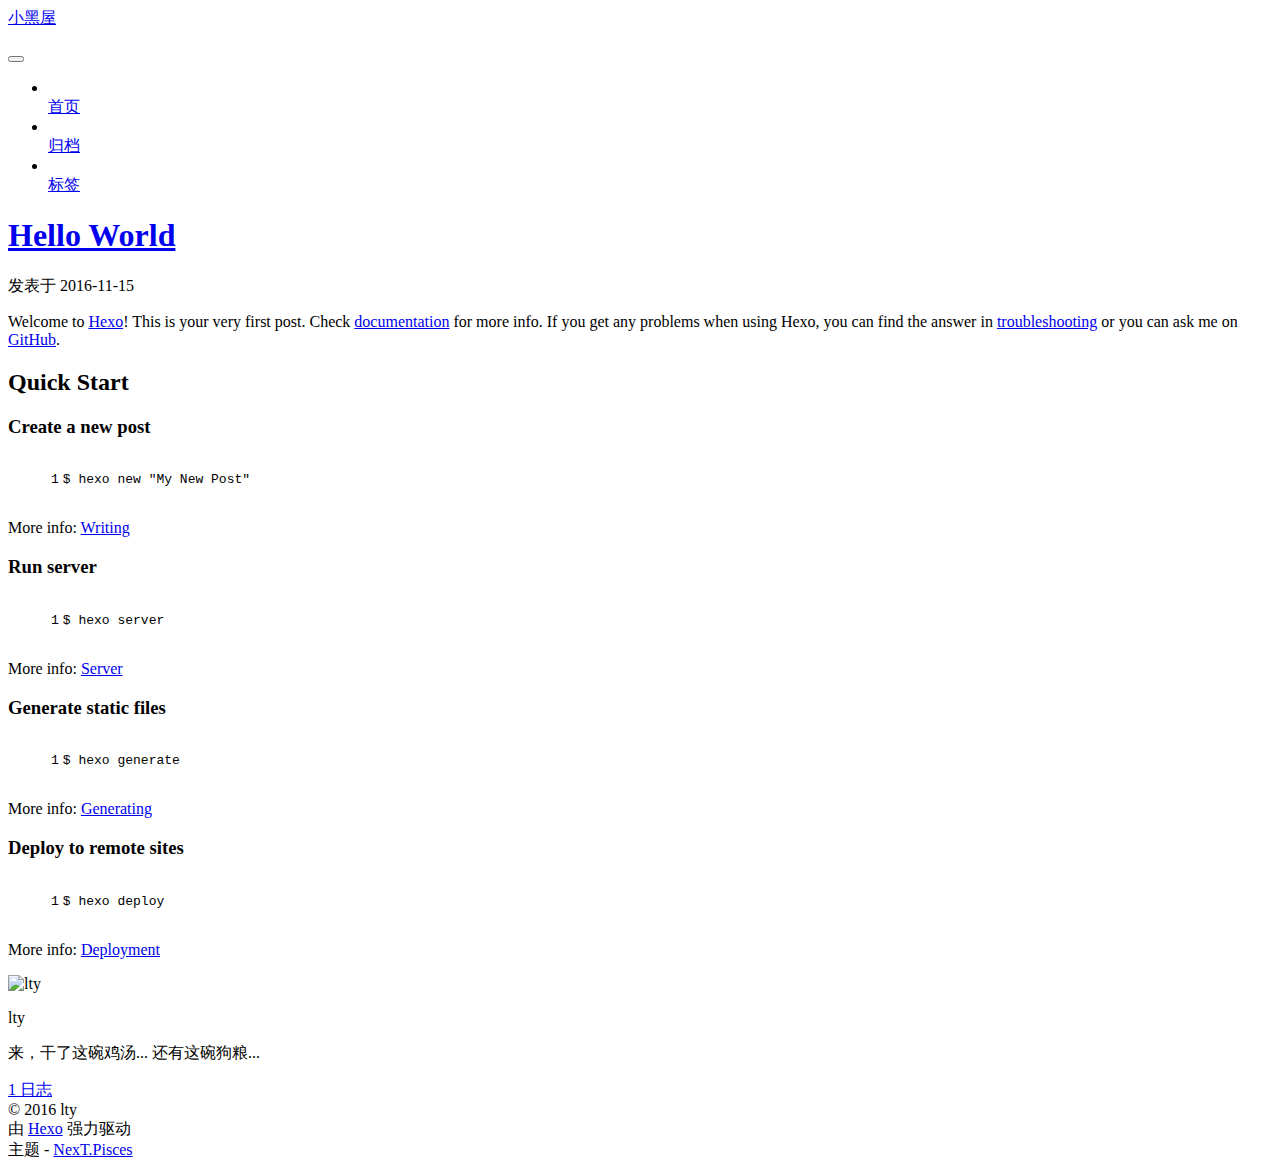
==== commit 694c03d2: "Site updated: 2016-11-15 14:26:32" ====
--- a/index.html
+++ b/index.html
@@ -29,7 +29,7 @@
 
   
   
-  <link href="/vendors/fancybox/source/jquery.fancybox.css?v=2.1.5" rel="stylesheet" type="text/css" />
+  <link href="/litangyu.github.io/vendors/fancybox/source/jquery.fancybox.css?v=2.1.5" rel="stylesheet" type="text/css" />
 
 
 
@@ -63,9 +63,9 @@
 
 
 
-<link href="/vendors/font-awesome/css/font-awesome.min.css?v=4.4.0" rel="stylesheet" type="text/css" />
-
-<link href="/css/main.css?v=5.0.1" rel="stylesheet" type="text/css" />
+<link href="/litangyu.github.io/vendors/font-awesome/css/font-awesome.min.css?v=4.4.0" rel="stylesheet" type="text/css" />
+
+<link href="/litangyu.github.io/css/main.css?v=5.0.1" rel="stylesheet" type="text/css" />
 
 
   <meta name="keywords" content="Hexo, NexT" />
@@ -77,7 +77,7 @@
 
 
 
-  <link rel="shortcut icon" type="image/x-icon" href="/favicon.ico?v=5.0.1" />
+  <link rel="shortcut icon" type="image/x-icon" href="/litangyu.github.io/favicon.ico?v=5.0.1" />
 
 
 
@@ -87,7 +87,7 @@
 <meta name="description" content="来，干了这碗鸡汤... 还有这碗狗粮...">
 <meta property="og:type" content="website">
 <meta property="og:title" content="小黑屋">
-<meta property="og:url" content="http://yoursite.com/index.html">
+<meta property="og:url" content="https://litangyu.github.io/index.html">
 <meta property="og:site_name" content="小黑屋">
 <meta property="og:description" content="来，干了这碗鸡汤... 还有这碗狗粮...">
 <meta name="twitter:card" content="summary">
@@ -141,7 +141,7 @@
   
 
   <div class="custom-logo-site-title">
-    <a href="/"  class="brand" rel="start">
+    <a href="/litangyu.github.io/"  class="brand" rel="start">
       <span class="logo-line-before"><i></i></span>
       <span class="site-title">小黑屋</span>
       <span class="logo-line-after"><i></i></span>
@@ -166,7 +166,7 @@
       
         
         <li class="menu-item menu-item-home">
-          <a href="/" rel="section">
+          <a href="/litangyu.github.io/" rel="section">
             
               <i class="menu-item-icon fa fa-fw fa-home"></i> <br />
             
@@ -176,7 +176,7 @@
       
         
         <li class="menu-item menu-item-archives">
-          <a href="/archives" rel="section">
+          <a href="/litangyu.github.io/archives" rel="section">
             
               <i class="menu-item-icon fa fa-fw fa-archive"></i> <br />
             
@@ -186,7 +186,7 @@
       
         
         <li class="menu-item menu-item-tags">
-          <a href="/tags" rel="section">
+          <a href="/litangyu.github.io/tags" rel="section">
             
               <i class="menu-item-icon fa fa-fw fa-tags"></i> <br />
             
@@ -233,7 +233,7 @@
             
               
                 
-                <a class="post-title-link" href="/2016/11/15/hello-world/" itemprop="url">
+                <a class="post-title-link" href="/litangyu.github.io/2016/11/15/hello-world/" itemprop="url">
                   Hello World
                 </a>
               
@@ -347,14 +347,14 @@
       <section class="site-overview sidebar-panel  sidebar-panel-active ">
         <div class="site-author motion-element" itemprop="author" itemscope itemtype="http://schema.org/Person">
           <img class="site-author-image" itemprop="image"
-               src="/images/小熊.jpg"
+               src="/litangyu.github.io/images/小熊.jpg"
                alt="lty" />
           <p class="site-author-name" itemprop="name">lty</p>
           <p class="site-description motion-element" itemprop="description">来，干了这碗鸡汤... 还有这碗狗粮...</p>
         </div>
         <nav class="site-state motion-element">
           <div class="site-state-item site-state-posts">
-            <a href="/archives">
+            <a href="/litangyu.github.io/archives">
               <span class="site-state-item-count">1</span>
               <span class="site-state-item-name">日志</span>
             </a>
@@ -445,49 +445,49 @@
 
 
   
-  <script type="text/javascript" src="/vendors/jquery/index.js?v=2.1.3"></script>
-
-  
-  <script type="text/javascript" src="/vendors/fastclick/lib/fastclick.min.js?v=1.0.6"></script>
-
-  
-  <script type="text/javascript" src="/vendors/jquery_lazyload/jquery.lazyload.js?v=1.9.7"></script>
-
-  
-  <script type="text/javascript" src="/vendors/velocity/velocity.min.js?v=1.2.1"></script>
-
-  
-  <script type="text/javascript" src="/vendors/velocity/velocity.ui.min.js?v=1.2.1"></script>
-
-  
-  <script type="text/javascript" src="/vendors/fancybox/source/jquery.fancybox.pack.js?v=2.1.5"></script>
-
-
-  
-
-
-  <script type="text/javascript" src="/js/src/utils.js?v=5.0.1"></script>
-
-  <script type="text/javascript" src="/js/src/motion.js?v=5.0.1"></script>
-
-
-
-  
-  
-
-
-  <script type="text/javascript" src="/js/src/affix.js?v=5.0.1"></script>
-
-  <script type="text/javascript" src="/js/src/schemes/pisces.js?v=5.0.1"></script>
-
-
-
-  
-
-  
-
-
-  <script type="text/javascript" src="/js/src/bootstrap.js?v=5.0.1"></script>
+  <script type="text/javascript" src="/litangyu.github.io/vendors/jquery/index.js?v=2.1.3"></script>
+
+  
+  <script type="text/javascript" src="/litangyu.github.io/vendors/fastclick/lib/fastclick.min.js?v=1.0.6"></script>
+
+  
+  <script type="text/javascript" src="/litangyu.github.io/vendors/jquery_lazyload/jquery.lazyload.js?v=1.9.7"></script>
+
+  
+  <script type="text/javascript" src="/litangyu.github.io/vendors/velocity/velocity.min.js?v=1.2.1"></script>
+
+  
+  <script type="text/javascript" src="/litangyu.github.io/vendors/velocity/velocity.ui.min.js?v=1.2.1"></script>
+
+  
+  <script type="text/javascript" src="/litangyu.github.io/vendors/fancybox/source/jquery.fancybox.pack.js?v=2.1.5"></script>
+
+
+  
+
+
+  <script type="text/javascript" src="/litangyu.github.io/js/src/utils.js?v=5.0.1"></script>
+
+  <script type="text/javascript" src="/litangyu.github.io/js/src/motion.js?v=5.0.1"></script>
+
+
+
+  
+  
+
+
+  <script type="text/javascript" src="/litangyu.github.io/js/src/affix.js?v=5.0.1"></script>
+
+  <script type="text/javascript" src="/litangyu.github.io/js/src/schemes/pisces.js?v=5.0.1"></script>
+
+
+
+  
+
+  
+
+
+  <script type="text/javascript" src="/litangyu.github.io/js/src/bootstrap.js?v=5.0.1"></script>
 
 
 
